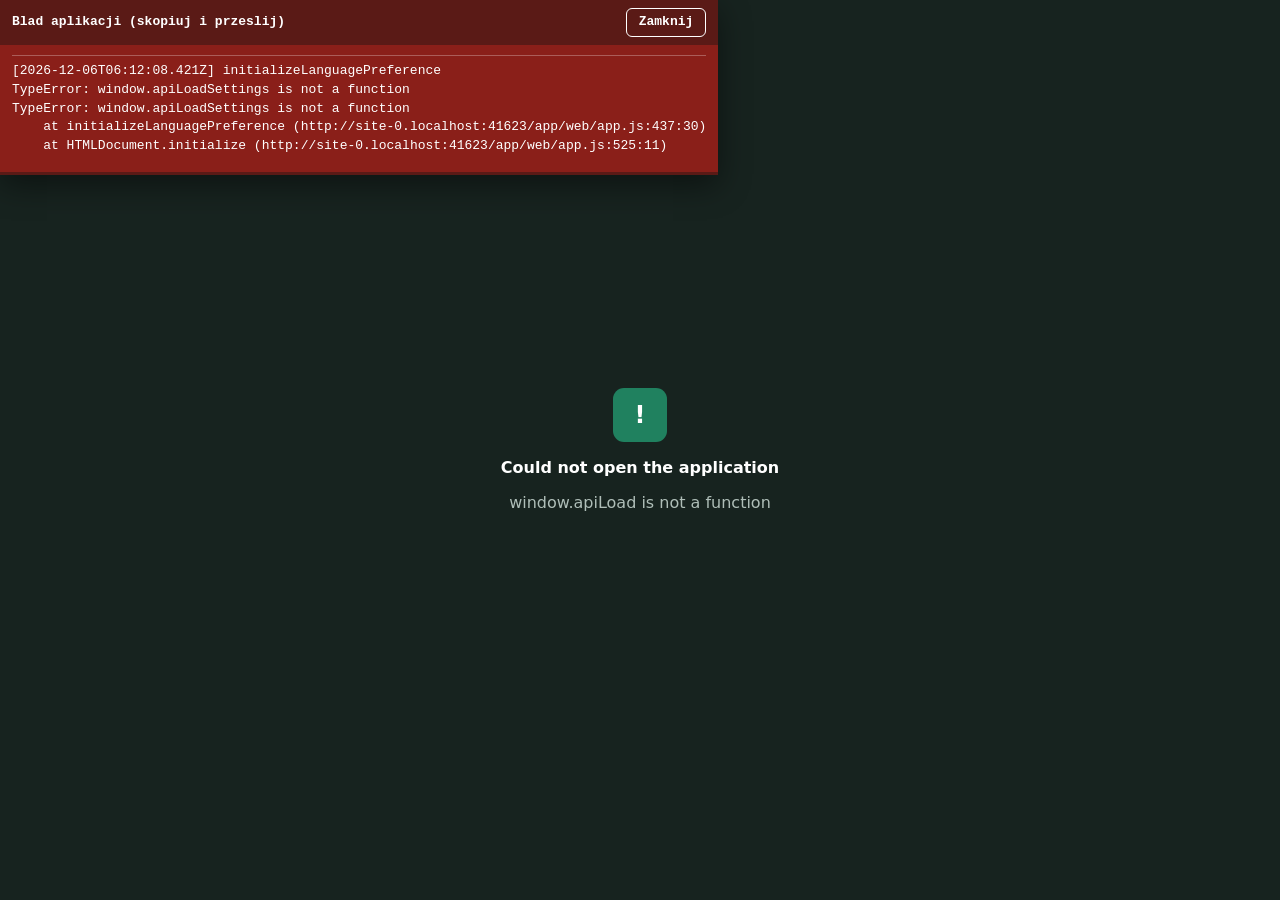
==== app/web/index.html @ 3a6b06f4 "Fix automatic updater restart" ====
<!doctype html>
<html lang="pl">
<head>
  <meta charset="utf-8">
  <meta name="viewport" content="width=device-width, initial-scale=1">
  <meta name="color-scheme" content="light">
  <link rel="icon" type="image/png" href="/assets/zapper_icon.png">
  <title>Zapper — plan i dziennik</title>
  <style>html,body{margin:0;background:#f5f6f2;color:#16211d}.loading-screen{background:#17231f;color:#fff}</style>
  <link rel="stylesheet" href="app.css">
</head>
<body>
  <div class="loading-screen" id="loading-screen">
    <img class="loading-mark" src="/assets/zapper_icon.png" alt="">
    <p>Otwieranie dziennika…</p>
  </div>

  <div class="app-shell" aria-hidden="true" id="app-shell">
    <aside class="sidebar">
      <div class="brand">
        <img class="brand-mark" src="/assets/zapper_icon.png" alt="" aria-hidden="true">
        <div>
          <strong>Zapper</strong>
          <span>Plan i dziennik</span>
        </div>
      </div>

      <nav class="primary-nav" aria-label="Główna nawigacja">
        <button class="nav-item is-active" data-view="today">
          <svg viewBox="0 0 24 24" aria-hidden="true"><path d="M5 3v3m14-3v3M4 9h16M5 5h14a1 1 0 0 1 1 1v14H4V6a1 1 0 0 1 1-1Zm3 8h3v3H8v-3Z"/></svg>
          <span>Dzisiaj</span>
        </button>
        <button class="nav-item" data-view="device">
          <svg viewBox="0 0 24 24" aria-hidden="true"><path d="M8 3v5m8-5v5M6 8h12v4a6 6 0 0 1-12 0V8Zm6 10v3m-3 0h6"/></svg>
          <span>Urządzenie</span>
          <i class="device-nav-dot" id="device-nav-dot" aria-label="Stan urządzenia"></i>
        </button>
        <button class="nav-item" data-view="schedule">
          <svg viewBox="0 0 24 24" aria-hidden="true"><path d="M5 4h14v16H5V4Zm4-2v4m6-4v4M5 9h14M8 13h3m2 0h3m-8 4h3m2 0h3"/></svg>
          <span>Harmonogram</span>
        </button>
        <button class="nav-item" data-view="profiles">
          <svg viewBox="0 0 24 24" aria-hidden="true"><path d="M16 20v-2a4 4 0 0 0-4-4H7a4 4 0 0 0-4 4v2m6.5-10a4 4 0 1 0 0-8 4 4 0 0 0 0 8Zm7.5 1v6m-3-3h6"/></svg>
          <span>Profile</span>
          <i class="dirty-dot" id="profiles-dirty" aria-label="Niezapisane zmiany"></i>
        </button>
        <button class="nav-item" data-view="history">
          <svg viewBox="0 0 24 24" aria-hidden="true"><path d="M4 12a8 8 0 1 0 3-6.2L4 8m0-5v5h5m3-2v6l4 2"/></svg>
          <span>Historia</span>
        </button>
        <button class="nav-item" data-view="archive">
          <svg viewBox="0 0 24 24" aria-hidden="true"><path d="M4 7h16v13H4V7Zm-1-3h18v3H3V4Zm6 7h6"/></svg>
          <span>Archiwum</span>
        </button>
        <button class="nav-item" data-view="frequencies">
          <svg viewBox="0 0 24 24" aria-hidden="true"><path d="M3 12h3l2-7 4 14 3-10 2 6h4"/></svg>
          <span>Baza częstotliwości</span>
        </button>
        <button class="nav-item" data-view="guide">
          <svg viewBox="0 0 24 24" aria-hidden="true"><path d="M4 4h6a3 3 0 0 1 3 3v14a3 3 0 0 0-3-3H4V4Zm16 0h-4a3 3 0 0 0-3 3v14a3 3 0 0 1 3-3h4V4Z"/></svg>
          <span>Instrukcja</span>
        </button>
      </nav>

      <div class="sidebar-footer">
        <div class="local-data-status">
          <span class="status-light"></span>
          <div>
            <strong>Dane lokalne</strong>
            <span>Obok aplikacji</span>
          </div>
        </div>
        <label class="sidebar-language" for="language-select">
          <span>Język</span>
          <select id="language-select" aria-label="Język aplikacji"></select>
        </label>
        <span id="app-version" role="button" tabindex="0">v10.3.2</span>
      </div>
    </aside>

    <div class="main-shell">
      <header class="topbar">
        <div>
          <span class="topbar-label">Widok</span>
          <strong id="view-title">Dzisiaj</strong>
        </div>
        <div class="topbar-context">
          <span id="today-label"></span>
          <span class="mode-badge" id="device-header-status">Płytka niepołączona</span>
        </div>
      </header>

      <div class="error-banner" id="error-banner" role="alert"></div>

      <main class="content">
        <section class="view is-active" data-page="today" aria-labelledby="today-heading">
          <div class="page-heading today-heading-row">
            <div>
              <span class="eyebrow">PLAN NA DZIŚ</span>
              <h1 id="today-heading">Dzienny plan</h1>
              <p id="today-summary">Ładowanie planu…</p>
            </div>
            <div class="day-number" aria-label="Numer dnia terapii">
              <span>Dzień</span>
              <strong id="day-number">—</strong>
            </div>
          </div>

          <div class="progress-line" aria-hidden="true"><span id="daily-progress"></span></div>
          <div class="overdue-actions" id="overdue-actions"></div>
          <div class="session-list" id="today-list"></div>

          <div class="today-settings">
            <div>
              <span class="section-label">Początek planu</span>
              <p>Ta data wyznacza dzień fazy dla wszystkich profili.</p>
            </div>
            <div class="inline-controls">
              <input type="date" id="start-date" aria-label="Data rozpoczęcia planu">
              <button class="button secondary" id="save-start-date">Zapisz datę</button>
              <button class="button text-danger" id="reset-progress">Resetuj postęp</button>
            </div>
          </div>
        </section>

        <section class="view" data-page="device" aria-labelledby="device-heading">
          <div class="page-heading with-actions">
            <div>
              <span class="eyebrow">STEROWANIE USB</span>
              <h1 id="device-heading">Urządzenie</h1>
              <p>Połącz Arduino Nano, przygotuj sesję i potwierdź jej start fizycznym przyciskiem na płytce.</p>
            </div>
            <div class="device-state-badge" id="device-state-badge"><span></span><strong>Niepołączone</strong></div>
          </div>

          <section class="device-connection-section">
            <div>
              <span class="section-label">Połączenie</span>
              <p id="device-connection-message">Wybierz port COM płytki.</p>
            </div>
            <div class="connection-controls">
              <select id="device-port" aria-label="Port urządzenia"><option value="">Wybierz port COM</option></select>
              <button class="button secondary" id="refresh-device-ports">Odśwież</button>
              <button class="button primary" id="connect-device">Połącz</button>
              <button class="button secondary" id="disconnect-device" disabled>Rozłącz</button>
            </div>
          </section>

          <div class="device-metrics">
            <div><span>Stan</span><strong id="device-state">—</strong></div>
            <div><span>Firmware</span><strong id="device-firmware">—</strong></div>
            <div><span>Częstotliwość</span><strong id="device-frequency">—</strong></div>
            <div><span>Pozostało</span><strong id="device-remaining">—</strong></div>
            <div><span>Krok</span><strong id="device-step">—</strong></div>
          </div>

          <section class="device-section">
            <div class="device-section-heading">
              <div><span class="section-label">PLAN NA DZIŚ</span><h2>Sesje gotowe do wysłania</h2></div>
              <p>Kroki urządzenia ustawisz w edytorze profili.</p>
            </div>
            <div id="device-session-list" class="device-session-list"></div>
          </section>

          <section class="device-section manual-device-section">
            <div class="device-section-heading">
              <div><span class="section-label">TRYB RĘCZNY</span><h2>Pojedyncza sesja</h2></div>
              <p>Wartość zostanie przeliczona i wysłana jako całkowita liczba miliherców.</p>
            </div>
            <div class="manual-device-controls">
              <label><span>Częstotliwość</span><input id="manual-frequency" type="number" min="0.1" step="0.01" value="30"></label>
              <label><span>Jednostka</span><select id="manual-frequency-unit"><option value="1">Hz</option><option value="1000" selected>kHz</option><option value="1000000">MHz</option></select></label>
              <label><span>Czas w minutach</span><input id="manual-duration" type="number" min="1" max="1440" value="7"></label>
              <button class="button primary" id="start-manual-device">Uruchom</button>
            </div>
          </section>

          <section class="device-section firmware-update-section">
            <div class="device-section-heading">
              <div><span class="section-label">FIRMWARE</span><h2>Aktualizacja Arduino</h2></div>
              <p>Aplikacja dobiera wariant firmware do wybranego języka. Wgrywanie rozpoczyna się dopiero po kliknięciu przycisku.</p>
            </div>
            <div class="firmware-update-grid">
              <div class="firmware-update-status">
                <div><span>Wykryte firmware</span><strong id="firmware-installed-version">—</strong></div>
                <div><span>Najnowsze firmware</span><strong id="firmware-latest-version">5.1.0</strong></div>
                <div><span>Język firmware</span><strong id="firmware-target-language">—</strong></div>
                <div><span>Język LCD</span><strong id="firmware-lcd-language">—</strong></div>
              </div>
              <div class="firmware-update-controls">
                <label><span>Bootloader Arduino Nano</span>
                  <select id="firmware-bootloader">
                    <option value="new">Nowy bootloader (ATmega328P)</option>
                    <option value="old">Stary bootloader (klony Nano)</option>
                  </select>
                </label>
                <div class="firmware-flash-row">
                  <button class="button primary" id="flash-firmware">Wgraj firmware</button>
                  <span class="firmware-tool-state" id="firmware-tool-state">Sprawdzanie narzędzia…</span>
                </div>
                <p class="firmware-flash-note" id="firmware-flash-note">Wybierz port COM. Program nie wgrywa firmware automatycznie przy starcie.</p>
                <pre class="firmware-flash-output" id="firmware-flash-output" hidden></pre>
              </div>
            </div>
          </section>

          <div class="device-last-line"><span>Ostatni komunikat</span><code id="device-last-message">Brak komunikacji</code></div>
        </section>

        <section class="view therapy-view" data-page="therapy" aria-labelledby="therapy-heading">
          <div class="therapy-card">
            <span class="eyebrow" id="therapy-eyebrow">TERAPIA</span>
            <h1 id="therapy-heading">Trwająca sesja</h1>
            <p class="therapy-freq" id="therapy-frequency">—</p>
            <div class="therapy-time" id="therapy-time">00:00</div>
            <p class="therapy-status" id="therapy-status">Wyślij sesję z widoku Urządzenie</p>
            <p class="therapy-step" id="therapy-step"></p>
            <div class="therapy-actions">
              <div id="therapy-actions-busy">
                <button class="button primary" id="pause-device">Pauza</button>
                <button class="button text-danger" id="stop-device">Zatrzymaj</button>
              </div>
              <div id="therapy-actions-paused" hidden>
                <button class="button primary" data-device-session="" data-profile-name="" data-paused="true" data-has-steps="true" data-available="true">Wznów</button>
                <button class="button secondary" data-cancel-pause="">Zacznij od początku</button>
              </div>
            </div>
          </div>
        </section>

        <section class="view" data-page="schedule" aria-labelledby="schedule-heading">
          <div class="page-heading with-actions">
            <div>
              <span class="eyebrow">WIDOK W PRZÓD</span>
              <h1 id="schedule-heading">Harmonogram</h1>
              <p>Plan wszystkich profili, wyliczony od aktualnej daty startu.</p>
            </div>
            <div class="segmented" id="schedule-range" aria-label="Zakres harmonogramu">
              <button data-days="7" class="is-active">7 dni</button>
              <button data-days="14">14 dni</button>
              <button data-days="30">30 dni</button>
            </div>
          </div>
          <div id="schedule-content" class="schedule-content"></div>
        </section>

        <section class="view profiles-view" data-page="profiles" aria-labelledby="profiles-heading">
          <div class="page-heading compact-heading with-actions">
            <div>
              <span class="eyebrow">EDYTOR PLANU</span>
              <h1 id="profiles-heading">Profile i fazy</h1>
            </div>
            <div class="editor-save-area">
              <span id="save-state">Wszystkie zmiany zapisane</span>
              <button class="button secondary" id="open-ai-tools">Kontekst i import AI</button>
              <button class="button primary" id="save-profiles">Zapisz wszystko</button>
            </div>
          </div>

          <div class="profile-workspace">
            <aside class="editor-column profile-column">
              <div class="column-heading">
                <span>Profile</span>
                <button class="icon-button" id="add-profile" aria-label="Dodaj osobę lub program">+</button>
              </div>
              <p class="column-hint">Stałe ID łączy aktywne programy, progres i archiwum.</p>
              <div id="profile-list" class="editor-list"></div>
            </aside>

            <section class="editor-column phase-column">
              <div class="column-heading">
                <span>Fazy</span>
                <button class="icon-button" id="add-phase" aria-label="Dodaj fazę">+</button>
              </div>
              <div id="phase-list" class="editor-list"></div>
            </section>

            <section class="inspector" id="phase-inspector"></section>
          </div>
        </section>

        <section class="view" data-page="history" aria-labelledby="history-heading">
          <div class="page-heading with-actions">
            <div>
              <span class="eyebrow">WYKONANE SESJE</span>
              <h1 id="history-heading">Historia</h1>
              <p id="history-count">Brak zapisanych sesji.</p>
            </div>
            <label class="search-field">
              <svg viewBox="0 0 24 24" aria-hidden="true"><circle cx="11" cy="11" r="7"/><path d="m16 16 5 5"/></svg>
              <input id="history-search" type="search" placeholder="Szukaj w historii">
            </label>
          </div>
          <div class="table-wrap">
            <table>
              <thead><tr><th>Data</th><th>Osoba</th><th>Program</th><th>Czas</th><th>Faza</th><th>Notatka</th><th>Rodzaj</th></tr></thead>
              <tbody id="history-body"></tbody>
            </table>
          </div>
        </section>

        <section class="view" data-page="archive" aria-labelledby="archive-heading">
          <div class="page-heading">
            <span class="eyebrow">ZAKOŃCZONE PROGRAMY</span>
            <h1 id="archive-heading">Archiwum</h1>
            <p id="archive-count">Nie zakończono jeszcze żadnego programu.</p>
          </div>
          <div class="archive-list" id="archive-list"></div>
        </section>

        <section class="view" data-page="frequencies" aria-labelledby="frequencies-heading">
          <div class="page-heading with-actions">
            <div>
              <span class="eyebrow">KATALOG</span>
              <h1 id="frequencies-heading">Baza częstotliwości</h1>
              <p id="frequency-count">Ładowanie bazy…</p>
            </div>
            <label class="search-field wide-search">
              <svg viewBox="0 0 24 24" aria-hidden="true"><circle cx="11" cy="11" r="7"/><path d="m16 16 5 5"/></svg>
              <input id="frequency-search" type="search" placeholder="Nazwa, częstotliwość lub opis">
            </label>
          </div>
          <div class="frequency-list" id="frequency-list"></div>
        </section>

        <section class="view guide-view" data-page="guide" aria-labelledby="guide-heading">
          <div class="page-heading compact-heading">
            <span class="eyebrow">DOKUMENTACJA URZĄDZENIA</span>
            <h1 id="guide-heading">Instrukcja</h1>
          </div>
          <iframe id="guide-frame" src="/guide?lang=pl" title="Instrukcja urządzenia Zapper"></iframe>
        </section>
      </main>
    </div>
  </div>

  <div class="toast" id="toast" role="status" aria-live="polite"></div>

  <dialog class="ai-dialog" id="ai-dialog">
    <div class="dialog-heading">
      <div><span class="eyebrow">PRZEPŁYW Z AI</span><h2>Kontekst i import profilu</h2></div>
      <button class="dialog-close" id="close-ai-tools" aria-label="Zamknij">×</button>
    </div>
    <div class="ai-step-tabs" role="tablist" aria-label="Kroki przepływu z AI">
      <button class="ai-step-tab is-active" type="button" role="tab" id="ai-step-tab-context" data-step="context" aria-selected="true" aria-controls="ai-step-context">1. Kontekst dla AI</button>
      <button class="ai-step-tab" type="button" role="tab" id="ai-step-tab-import" data-step="import" aria-selected="false" aria-controls="ai-step-import" tabindex="-1">2. Wynik od AI</button>
    </div>
    <div class="ai-step" id="ai-step-context" role="tabpanel" aria-labelledby="ai-step-tab-context">
      <section class="ai-dialog-section ai-persons-section">
        <div class="ai-section-heading">
          <div><strong>Osoby</strong><span>Zaznacz jedną, wiele lub wszystkie — każda ma własny rodzaj zadania.</span></div>
          <button class="button secondary" id="toggle-all-ai-persons" type="button">Zaznacz wszystkie</button>
        </div>
        <div id="ai-person-pick" class="ai-person-pick"></div>
      </section>
      <section class="ai-dialog-section">
        <div class="ai-section-heading">
          <div><strong>Tekst do wklejenia AI</strong><span>Markdown budowany na bieżąco. Możesz go skopiować albo zapisać jako plik .md.</span></div>
          <div class="ai-context-actions">
            <button class="button primary" id="generate-ai-context" type="button">Generuj tekst</button>
            <button class="button secondary" id="copy-ai-context" type="button">Kopiuj</button>
            <button class="button secondary" id="download-ai-context" type="button">Zapisz .md</button>
          </div>
        </div>
        <textarea id="ai-context-output" readonly placeholder="Zaznacz osoby i wygeneruj tekst."></textarea>
        <p class="ai-step-hint" id="ai-copy-hint" hidden>Tekst jest w schowku. Wklej go do modelu, a odpowiedź wróć tutaj w kroku <strong>2. Wynik od AI</strong>.</p>
      </section>
    </div>
    <div class="ai-step" id="ai-step-import" role="tabpanel" aria-labelledby="ai-step-tab-import" hidden>
      <section class="ai-dialog-section">
        <div class="ai-section-heading"><div><strong>JSON otrzymany od AI</strong><span>Najpierw sprawdzimy format i pokażemy podgląd.</span></div><button class="button secondary" id="preview-ai-import" type="button">Sprawdź JSON</button></div>
        <textarea id="ai-import-input" spellcheck="false" placeholder="Wklej tutaj odpowiedź AI: pojedynczy obiekt JSON albo tablicę obiektów — po jednym na osobę."></textarea>
        <div class="ai-import-preview" id="ai-import-preview">Brak sprawdzonego profilu.</div>
        <div class="dialog-actions"><button class="button primary" id="apply-ai-import" disabled>Zatwierdź i rozpocznij program</button></div>
      </section>
    </div>
  </dialog>

  <dialog class="ai-dialog person-dialog" id="person-dialog">
    <div class="dialog-heading">
      <div><span class="eyebrow">OSOBY</span><h2>Dodaj osoby</h2></div>
      <button class="dialog-close" id="close-person-dialog" aria-label="Zamknij">×</button>
    </div>
    <div class="ai-dialog-section">
      <div class="ai-section-heading">
        <div><strong id="person-add-heading">Nowa osoba</strong><span>Każda osoba dostanie stałe ID i będzie mogła prowadzić własny program.</span></div>
      </div>
      <div id="person-single-mode">
        <label class="person-name-field"><span>Nazwa osoby</span><input id="new-person-single-name" placeholder="np. Tomek" autocomplete="off"></label>
        <label class="person-name-field"><span>ID (opcjonalne)</span><input id="new-person-single-id" placeholder="np. tomek" autocomplete="off" spellcheck="false"><small>Zostaw puste dla automatycznego ID. Dozwolone: a-z, 0-9, _ i -, maksymalnie 40 znaków.</small></label>
      </div>
      <div id="person-multi-mode" hidden>
        <label class="person-name-field"><span>Nazwy osób</span><textarea id="new-person-name" rows="5" placeholder="np. Maks, Ania&#10;Ola = ola_2026&#10;Jedno imię w linii lub po przecinku"></textarea><small>Jedno imię w linii lub po przecinku. Własne ID: Imię = id. Dozwolone: a-z, 0-9, _ i -. Bez = ID zostanie wygenerowane automatycznie.</small></label>
      </div>
      <button type="button" class="person-mode-toggle" id="toggle-person-mode">Dodaj wiele naraz</button>
      <p class="person-dialog-error" id="person-add-error" hidden></p>
      <div class="dialog-actions">
        <button class="button secondary" id="cancel-person-dialog">Anuluj</button>
        <button class="button primary" id="confirm-add-person">Dodaj osobę</button>
      </div>
    </div>
  </dialog>
  <dialog class="ai-dialog person-dialog" id="person-edit-dialog">
    <div class="dialog-heading">
      <div><span class="eyebrow">OSOBY</span><h2>Zmień nazwę osoby</h2></div>
      <button class="dialog-close" id="close-person-edit-dialog" aria-label="Zamknij">×</button>
    </div>
    <div class="ai-dialog-section">
      <div class="ai-section-heading">
        <div><strong>Nazwa osoby</strong><span id="person-edit-id">Stałe ID pozostaje bez zmian.</span></div>
      </div>
      <label class="person-name-field"><span>Nazwa</span><input id="person-edit-name" placeholder="Nazwa osoby"></label>
      <div class="dialog-actions">
        <button class="button text-danger" id="delete-person">Usuń osobę</button>
        <button class="button secondary" id="cancel-person-edit-dialog">Anuluj</button>
        <button class="button primary" id="confirm-person-edit">Zapisz</button>
      </div>
      <p class="person-delete-hint" id="person-delete-hint">Usunięcie trwale usuwa osobę, jej zakończone programy i całą historię z archiwum. Tej operacji nie można cofnąć.</p>
    </div>
  </dialog>

  <dialog class="ai-dialog person-dialog" id="update-dialog">
    <div class="dialog-heading">
      <div><h2 id="update-dialog-title"></h2></div>
      <button class="dialog-close" id="close-update-dialog" aria-label="Zamknij">×</button>
    </div>
    <div class="ai-dialog-section">
      <p id="update-dialog-message"></p>
      <p class="person-delete-hint" id="update-dialog-status" hidden></p>
      <div class="dialog-actions">
        <button class="button secondary" id="later-update"></button>
        <button class="button primary" id="install-update"></button>
      </div>
    </div>
  </dialog>
  <script src="i18n.js"></script>
  <script src="app.js"></script>
</body>
</html>
---- app/web/app.css ----
:root {
  --ink: #16211d;
  --ink-soft: #52605a;
  --surface: #f5f6f2;
  --paper: #ffffff;
  --line: #dde2dd;
  --line-strong: #c8d0ca;
  --accent: #20815f;
  --accent-dark: #156348;
  --accent-soft: #e3f2eb;
  --sidebar: #17231f;
  --sidebar-soft: #26342f;
  --danger: #a33d3d;
  --warning: #9a6a1d;
  --shadow: 0 18px 45px rgba(22, 33, 29, .08);
  font-family: "Segoe UI Variable", "Segoe UI", system-ui, sans-serif;
  color: var(--ink);
  background: var(--surface);
}

* { box-sizing: border-box; }

html, body { height: 100%; margin: 0; overflow: hidden; }

button, input, textarea, select { font: inherit; }
button { color: inherit; }

.loading-screen {
  position: fixed;
  inset: 0;
  z-index: 50;
  display: grid;
  place-content: center;
  justify-items: center;
  gap: 16px;
  background: var(--sidebar);
  color: #fff;
  transition: none;
}

.loading-screen.is-hidden { display: none; }
.loading-screen p { margin: 0; color: #afbeb8; }

.loading-mark, .brand-mark {
  display: grid;
  place-items: center;
  border-radius: 11px;
  background: var(--accent);
  color: white;
  font-weight: 800;
}

.loading-mark { width: 54px; height: 54px; font-size: 24px; }

.app-shell { display: grid; grid-template-columns: clamp(252px, 17vw, 320px) minmax(0, 1fr); height: 100%; }
.app-shell[aria-hidden="true"] { visibility: hidden; }

.sidebar {
  display: flex;
  min-height: 0;
  flex-direction: column;
  padding: 24px 16px 18px;
  background: var(--sidebar);
  color: white;
}

.brand { display: flex; align-items: center; gap: 12px; padding: 0 10px 25px; }
.brand-mark { width: 38px; height: 38px; font-size: 18px; }
.brand strong { display: block; font-size: 19px; letter-spacing: -.02em; }
.brand span { display: block; margin-top: 2px; color: #92a39c; font-size: clamp(13px, .92vw, 15px); }

.primary-nav { display: grid; gap: 4px; }
.nav-item {
  position: relative;
  display: flex;
  width: 100%;
  align-items: center;
  gap: 12px;
  padding: 11px 12px;
  border: 0;
  border-radius: 8px;
  background: transparent;
  color: #aebbb6;
  cursor: pointer;
  text-align: left;
  transition: color .16s ease, background .16s ease, transform .16s ease;
}

.nav-item:hover { color: #fff; background: rgba(255,255,255,.055); transform: translateX(2px); }
.nav-item.is-active { color: #fff; background: var(--sidebar-soft); }
.nav-item.is-active::before {
  content: "";
  position: absolute;
  left: -16px;
  width: 3px;
  height: 22px;
  border-radius: 0 3px 3px 0;
  background: #58c797;
}

.nav-item svg, .search-field svg { width: 19px; height: 19px; fill: none; stroke: currentColor; stroke-width: 1.7; stroke-linecap: round; stroke-linejoin: round; }
.nav-item span { flex: 1; font-size: clamp(15px, 1.06vw, 17px); font-weight: 560; }
.dirty-dot { display: none; width: 7px; height: 7px; border-radius: 50%; background: #e6aa4f; }
.dirty-dot.is-visible { display: block; }
.device-nav-dot { width: 7px; height: 7px; border-radius: 50%; background: #697a72; transition: .2s ease; }
.device-nav-dot.is-ready { background: #56c793; box-shadow: 0 0 0 4px rgba(86,199,147,.1); }
.device-nav-dot.is-running { background: #e6aa4f; animation: breathe 1.2s ease-in-out infinite; }

.sidebar-footer { margin-top: auto; padding: 18px 10px 0; border-top: 1px solid rgba(255,255,255,.08); color: #7f9189; font-size: clamp(12px, .85vw, 14px); }
.sidebar-footer > span { display: block; margin-top: 12px; }
#app-version { width: max-content; cursor: pointer; border-radius: 6px; padding: 2px 4px; margin-left: -4px; }
#app-version:hover, #app-version:focus-visible { color: #c5d4ce; background: rgba(255,255,255,.06); outline: none; }
.sidebar-language { display:grid; gap:5px; margin-top:14px; color:#9aaba4; font-size:12px; font-weight:700; }
.sidebar-language select { width:100%; min-height:34px; padding:6px 8px; border-color:rgba(255,255,255,.12); background:#22312b; color:#d5dfdb; }
.local-data-status { display: flex; align-items: center; gap: 9px; }
.local-data-status strong, .local-data-status span { display: block; }
.local-data-status strong { color: #bfcbc6; font-size: clamp(13px, .92vw, 15px); }
.status-light { width: 8px; height: 8px; border-radius: 50%; background: #52bd8b; box-shadow: 0 0 0 4px rgba(82,189,139,.1); }

.main-shell { display: grid; min-width: 0; min-height: 0; grid-template-rows: 68px auto 1fr; }
.topbar { display: flex; align-items: center; justify-content: space-between; padding: 0 34px; border-bottom: 1px solid var(--line); background: rgba(255,255,255,.84); }
.topbar-label { display: block; color: #849089; font-size: clamp(11px, .78vw, 13px); font-weight: 700; letter-spacing: .12em; text-transform: uppercase; }
.topbar strong { font-size: clamp(15px, 1.06vw, 17px); }
.topbar-context { display: flex; align-items: center; gap: 16px; color: var(--ink-soft); font-size: clamp(14px, 1vw, 16px); }
.mode-badge { padding: 6px 10px; border-radius: 999px; background: var(--accent-soft); color: var(--accent-dark); font-weight: 650; }
.mode-badge.is-offline { background: #ecefeb; color: #6f7b75; }
.mode-badge.is-running { background: #fbefd9; color: #8b611b; }

.error-banner { display: none; padding: 10px 34px; background: #fae9e7; color: #8a322d; font-size: clamp(14px, 1vw, 16px); }
.error-banner.is-visible { display: block; }
.content { min-height: 0; overflow: auto; padding: clamp(28px, 2.6vh, 46px) clamp(30px, 3vw, 64px) clamp(36px, 4vh, 60px); }
/* Sztywne 1460px zostawialo na szerokich ekranach ogromne puste marginesy. */
.view { display: none; width: min(1880px, 100%); margin: 0 auto; }
.view.is-active { display: block; animation: page-in .26s ease both; }

.page-heading { margin-bottom: 28px; }
.page-heading h1 { margin: 5px 0 7px; font-size: clamp(28px, 3vw, 42px); line-height: 1.08; letter-spacing: -.045em; }
.page-heading p { max-width: min(80ch, 1100px); margin: 0; color: var(--ink-soft); font-size: clamp(15px, 1.06vw, 17px); line-height: 1.55; }
.compact-heading { margin-bottom: 22px; }
.compact-heading h1 { font-size: 30px; }
.eyebrow, .section-label { color: var(--accent); font-size: clamp(12px, .85vw, 14px); font-weight: 800; letter-spacing: .13em; text-transform: uppercase; }
.with-actions, .today-heading-row { display: flex; align-items: flex-end; justify-content: space-between; gap: 28px; }

.day-number { min-width: 105px; text-align: right; }
.day-number span { display: block; color: var(--ink-soft); font-size: clamp(13px, .92vw, 15px); font-weight: 650; text-transform: uppercase; }
.day-number strong { display: block; margin-top: -5px; color: var(--accent); font-size: 48px; letter-spacing: -.06em; }
.progress-line { height: 3px; margin-bottom: 8px; overflow: hidden; border-radius: 4px; background: var(--line); }
.progress-line span { display: block; width: 0; height: 100%; background: var(--accent); transition: width .4s ease; }

.session-list { border-top: 1px solid var(--line-strong); }
.session-row {
  display: grid;
  grid-template-columns: 52px minmax(130px, .75fr) minmax(230px, 1.5fr) minmax(120px, .7fr) auto;
  align-items: center;
  gap: 18px;
  min-height: 112px;
  padding: 19px 4px;
  border-bottom: 1px solid var(--line);
  transition: background .2s ease, padding .2s ease;
}

.session-row:hover { padding-left: 10px; padding-right: 10px; background: rgba(255,255,255,.72); }
.session-row.is-done { background: var(--accent-soft); }
.session-row.is-overdue { background: #fff9ee; }
.session-row.is-overdue .session-avatar { background: #f3dcae; color: #815b1e; }
.session-row.is-waiting { opacity: .78; }
.session-avatar { display: grid; width: 42px; height: 42px; place-items: center; border-radius: 50%; background: #e7ebe8; color: #52615b; font-weight: 750; }
.session-row.is-done .session-avatar { background: var(--accent); color: white; }
.session-person strong, .session-program strong { display: block; }
.session-person span, .session-program span, .session-meta span { display: block; margin-top: 4px; color: var(--ink-soft); font-size: clamp(13px, .92vw, 15px); }
.session-program .schedule-countdown, .device-step-summary .schedule-countdown { color: #8b611b; font-variant-numeric: tabular-nums; font-weight: 750; }
.session-program strong { font-size: 17px; letter-spacing: -.015em; }
.session-meta strong { font-size: clamp(15px, 1.06vw, 17px); }
.status-tag { display: inline-flex; width: fit-content; align-items: center; gap: 6px; padding: 5px 8px; border-radius: 5px; background: #ebeeeb; color: #657069; font-size: clamp(12px, .85vw, 14px); font-weight: 750; text-transform: uppercase; }
.status-tag.session { background: var(--accent-soft); color: var(--accent-dark); }
.status-tag.overdue { background: #fae9c8; color: #815b1e; }
.status-tag.waiting { background: #ecefeb; color: #657069; }
.status-tag.complete { background: #e7eee9; color: #486554; }
.done-button { min-width: 116px; padding: 9px 13px; border: 1px solid var(--line-strong); border-radius: 7px; background: var(--paper); cursor: pointer; font-size: clamp(14px, 1vw, 16px); font-weight: 650; transition: .16s ease; }
.done-button:hover { border-color: var(--accent); color: var(--accent); transform: translateY(-1px); }
.done-button.is-done { border-color: var(--accent); background: var(--accent); color: white; }
.done-button:disabled { cursor: default; opacity: .48; transform: none; }
.session-row-actions, .device-session-actions { display: flex; align-items: center; justify-content: flex-end; gap: 8px; flex-wrap: wrap; }
.session-row-actions { max-width: 230px; }
.button.compact { min-height: 30px; padding: 5px 9px; font-size: 13px; }

.empty-state { padding: 56px 16px; border-bottom: 1px solid var(--line); color: var(--ink-soft); text-align: center; }
.empty-state strong { display: block; margin-bottom: 6px; color: var(--ink); font-size: 17px; }

.today-settings { display: flex; align-items: center; justify-content: space-between; gap: 24px; margin-top: 42px; padding-top: 24px; border-top: 1px solid var(--line); }
.today-settings p { margin: 4px 0 0; color: var(--ink-soft); font-size: clamp(13px, .92vw, 15px); }
.inline-controls { display: flex; align-items: center; gap: 8px; }

.device-state-badge { display: flex; align-items: center; gap: 9px; padding: 8px 12px; border-radius: 8px; background: #ecefeb; color: #68766f; font-size: clamp(13px, .92vw, 15px); }
.device-state-badge span { width: 8px; height: 8px; border-radius: 50%; background: #87938d; }
.device-state-badge.is-ready { background: var(--accent-soft); color: var(--accent-dark); }
.device-state-badge.is-ready span { background: var(--accent); box-shadow: 0 0 0 4px rgba(32,129,95,.1); }
.device-state-badge.is-running { background: #fbefd9; color: #8b611b; }
.device-state-badge.is-running span { background: #d89a36; animation: breathe 1.2s ease-in-out infinite; }
.device-connection-section { display: flex; align-items: center; justify-content: space-between; gap: 22px; padding: 19px 0; border-top: 1px solid var(--line-strong); border-bottom: 1px solid var(--line); }
.device-connection-section p { margin: 4px 0 0; color: var(--ink-soft); font-size: clamp(13px, .92vw, 15px); }
.connection-controls { display: flex; align-items: center; gap: 8px; }
.connection-controls select { min-width: 170px; min-height: 38px; padding: 7px 10px; }
.device-metrics { display: grid; grid-template-columns: repeat(5, 1fr); gap: 0; padding: 22px 0; border-bottom: 1px solid var(--line); }
.device-metrics > div { padding: 0 18px; border-left: 1px solid var(--line); }
.device-metrics > div:first-child { padding-left: 0; border-left: 0; }
.device-metrics span { display: block; color: #7a8680; font-size: clamp(11px, .78vw, 13px); font-weight: 750; letter-spacing: .08em; text-transform: uppercase; }
.device-metrics strong { display: block; margin-top: 5px; font-size: 16px; }
.device-section { padding: 30px 0; border-bottom: 1px solid var(--line); }

.therapy-view { padding: 0; }
.view.therapy-view.is-active { display: grid; place-items: center; min-height: 100%; }
.therapy-card { width: min(560px, 100%); padding: clamp(30px, 5vh, 54px); border: 1px solid var(--line-strong); border-radius: 18px; text-align: center; background: var(--paper); box-shadow: 0 18px 50px rgba(0,0,0,.07); }
.therapy-card h1 { margin: 8px 0 0; font-size: clamp(26px, 2.6vw, 34px); letter-spacing: -.03em; }
.therapy-freq { margin: 12px 0 0; font-size: clamp(19px, 1.7vw, 23px); font-weight: 700; color: var(--accent-dark); }
.therapy-time { margin: 22px 0 6px; font-size: clamp(64px, 9vw, 104px); font-weight: 800; line-height: 1; letter-spacing: -.04em; font-variant-numeric: tabular-nums; }
.therapy-status { margin: 0; color: var(--ink-soft); font-size: clamp(14px, 1vw, 16px); }
.therapy-step { margin: 8px 0 0; color: #718079; font-size: clamp(12px, .85vw, 14px); }
.therapy-actions { display: flex; justify-content: center; gap: 12px; margin-top: 30px; }
.therapy-actions > div { display: flex; gap: 12px; }
.therapy-actions > div[hidden] { display: none; }
.therapy-actions .button { min-height: 48px; padding: 11px 30px; font-size: 16px; }
.device-section-heading { display: flex; align-items: end; justify-content: space-between; gap: 24px; margin-bottom: 14px; }
.device-section-heading h2 { margin: 4px 0 0; font-size: 21px; letter-spacing: -.025em; }
.device-section-heading p { margin: 0; color: var(--ink-soft); font-size: clamp(13px, .92vw, 15px); }
.device-session-list { border-top: 1px solid var(--line); }
.device-session-row { display: grid; grid-template-columns: minmax(150px,.8fr) minmax(240px,1.5fr) 110px auto; align-items: center; gap: 18px; padding: 15px 4px; border-bottom: 1px solid var(--line); }
.device-session-row strong { display: block; }
.device-session-row span { display: block; margin-top: 3px; color: var(--ink-soft); font-size: clamp(12px, .85vw, 14px); }
.device-step-summary { color: var(--accent-dark); font-weight: 700; }
.manual-device-controls { display: grid; grid-template-columns: minmax(160px, 1fr) 120px minmax(150px,.8fr) auto; align-items: end; gap: 10px; }
.manual-device-controls label { display: grid; gap: 5px; color: var(--ink-soft); font-size: clamp(12px, .85vw, 14px); font-weight: 700; }
.manual-device-controls select { min-height: 38px; padding: 7px 10px; }
.firmware-update-grid { display:grid; grid-template-columns:minmax(280px,.8fr) minmax(360px,1.2fr); gap:28px; align-items:start; }
.firmware-update-status { display:grid; grid-template-columns:repeat(2,minmax(0,1fr)); border:1px solid var(--line); border-radius:10px; overflow:hidden; background:rgba(255,255,255,.42); }
.firmware-update-status > div { padding:14px 16px; border-right:1px solid var(--line); border-bottom:1px solid var(--line); }
.firmware-update-status > div:nth-child(2n) { border-right:0; }
.firmware-update-status > div:nth-last-child(-n+2) { border-bottom:0; }
.firmware-update-status span { display:block; color:#7a8680; font-size:11px; font-weight:750; letter-spacing:.07em; text-transform:uppercase; }
.firmware-update-status strong { display:block; margin-top:5px; font-size:15px; overflow-wrap:anywhere; }
.firmware-update-controls { display:grid; gap:12px; }
.firmware-update-controls label { display:grid; gap:6px; color:var(--ink-soft); font-size:13px; font-weight:700; }
.firmware-update-controls select { min-height:40px; padding:7px 10px; }
.firmware-flash-row { display:flex; align-items:center; gap:14px; flex-wrap:wrap; }
.firmware-tool-state { color:var(--ink-soft); font-size:13px; }
.firmware-tool-state.is-ready { color:var(--accent-dark); font-weight:700; }
.firmware-tool-state.is-error { color:#9b3d36; font-weight:700; }
.firmware-flash-note { margin:0; color:var(--ink-soft); font-size:13px; line-height:1.5; }
.firmware-flash-output { max-height:220px; margin:0; padding:12px; overflow:auto; border:1px solid var(--line); border-radius:8px; background:#17231f; color:#d8e3de; font:12px/1.45 "Cascadia Mono",Consolas,monospace; white-space:pre-wrap; }
.device-last-line { display: flex; gap: 13px; padding: 17px 0; color: var(--ink-soft); font-size: clamp(12px, .85vw, 14px); }
.device-last-line code { color: var(--ink); font-family: "Cascadia Mono", Consolas, monospace; }

input, textarea, select { border: 1px solid var(--line-strong); border-radius: 7px; outline: none; background: var(--paper); color: var(--ink); transition: border .15s ease, box-shadow .15s ease; }
input:focus, textarea:focus, select:focus { border-color: var(--accent); box-shadow: 0 0 0 3px rgba(32,129,95,.1); }
input { min-height: 38px; padding: 7px 10px; }
textarea { min-height: 82px; padding: 9px 10px; resize: vertical; }

.button { min-height: 38px; padding: 8px 14px; border: 1px solid transparent; border-radius: 7px; cursor: pointer; font-size: clamp(14px, 1vw, 16px); font-weight: 680; transition: .16s ease; }
.button:hover { transform: translateY(-1px); }
.button:disabled { cursor: default; opacity: .5; transform: none; }
.button.primary { background: var(--accent); color: white; }
.button.primary:hover { background: var(--accent-dark); }
.button.secondary { border-color: var(--line-strong); background: var(--paper); }
.button.text-danger { background: transparent; color: var(--danger); }

.segmented { display: flex; padding: 3px; border: 1px solid var(--line); border-radius: 8px; background: #ecefeb; }
.segmented button { padding: 7px 11px; border: 0; border-radius: 5px; background: transparent; color: var(--ink-soft); cursor: pointer; font-size: clamp(13px, .92vw, 15px); font-weight: 650; }
.segmented button.is-active { background: white; color: var(--ink); box-shadow: 0 2px 6px rgba(0,0,0,.06); }

.schedule-content { display: grid; gap: 34px; }
.schedule-profile h2 { display: flex; align-items: center; gap: 10px; margin: 0 0 11px; font-size: 17px; }
.schedule-profile h2::before { content: ""; width: 8px; height: 8px; border-radius: 50%; background: var(--accent); }
.table-wrap { overflow: auto; border-top: 1px solid var(--line-strong); }
table { width: 100%; border-collapse: collapse; font-size: clamp(14px, 1vw, 16px); }
th { padding: 11px 12px; color: #718079; font-size: clamp(11px, .78vw, 13px); font-weight: 800; letter-spacing: .08em; text-align: left; text-transform: uppercase; white-space: nowrap; }
td { padding: 12px; border-top: 1px solid var(--line); vertical-align: top; }
tbody tr { transition: background .14s ease; }
tbody tr:hover { background: rgba(255,255,255,.8); }
.table-primary { font-weight: 650; }
.table-secondary { display: block; margin-top: 2px; color: var(--ink-soft); font-size: clamp(12px, .85vw, 14px); }
.schedule-status { display: inline-block; width: 7px; height: 7px; margin-right: 7px; border-radius: 50%; background: #aeb8b2; }
.schedule-status.session { background: var(--accent); }
.schedule-status.is-done { background: #4b715e; }
.schedule-status.complete { background: #4b715e; }

.profiles-view { min-height: 720px; }
.editor-save-area { display: flex; align-items: center; gap: 12px; }
.editor-save-area span { color: var(--ink-soft); font-size: clamp(13px, .92vw, 15px); }
.editor-save-area span.is-dirty { color: var(--warning); }
.profile-workspace { display: grid; grid-template-columns: minmax(220px, .85fr) minmax(270px, 1fr) minmax(430px, 2.6fr); height: clamp(520px, calc(100vh - 290px), 1200px); min-height: 480px; overflow: hidden; border: 1px solid var(--line); border-radius: 11px; background: var(--paper); box-shadow: var(--shadow); }

.ai-person-mode { display: grid; gap: 5px; min-width: 0; color: var(--ink-soft); font-size: clamp(11px, .78vw, 13px); font-weight: 700; }
.ai-person-mode select { min-height: 38px; padding: 7px 9px; }

.ai-dialog { width: min(980px, calc(100vw - 40px)); max-height: calc(100vh - 40px); padding: 0; overflow: auto; border: 1px solid var(--line-strong); border-radius: 13px; background: var(--paper); color: var(--ink); box-shadow: 0 28px 80px rgba(12,31,24,.28); }
.ai-dialog::backdrop { background: rgba(11,27,21,.52); backdrop-filter: blur(3px); }
.dialog-heading { position: sticky; top: 0; z-index: 2; display: flex; align-items: center; justify-content: space-between; padding: 20px 24px; border-bottom: 1px solid var(--line); background: rgba(248,250,247,.96); }
.dialog-heading h2 { margin: 3px 0 0; font-size: 22px; }
.dialog-close { width: 34px; height: 34px; border: 1px solid var(--line); border-radius: 7px; background: white; color: var(--ink-soft); cursor: pointer; font-size: 23px; }
.ai-step-tabs { display: flex; gap: 6px; padding: 12px 24px 0; border-bottom: 1px solid var(--line); background: rgba(248,250,247,.96); }
.ai-step-tab { padding: 10px 16px; border: 1px solid transparent; border-bottom: 0; border-radius: 8px 8px 0 0; background: transparent; color: var(--ink-soft); cursor: pointer; font-size: clamp(13px, .92vw, 15px); font-weight: 700; }
.ai-step-tab:hover { color: var(--accent-dark); }
.ai-step-tab.is-active { border-color: var(--line); background: var(--paper); color: var(--accent-dark); box-shadow: 0 -2px 6px rgba(0,0,0,.04); }
.ai-step-tab:focus-visible { outline: 2px solid var(--accent); outline-offset: -2px; }
.ai-step[hidden] { display: none; }
.ai-context-actions { display: flex; flex-wrap: wrap; gap: 6px; }
.ai-step-hint { margin: 10px 0 0; padding: 10px 12px; border: 1px solid var(--line); border-radius: 8px; background: var(--accent-soft); color: var(--accent-dark); font-size: clamp(13px, .92vw, 15px); }
.ai-step-hint[hidden] { display: none; }
.ai-dialog-section { padding: 20px 24px; border-top: 1px solid var(--line); }
.ai-section-heading { display: flex; align-items: center; justify-content: space-between; gap: 20px; margin-bottom: 10px; }
.ai-section-heading strong, .ai-section-heading span { display: block; }
.ai-section-heading span { margin-top: 3px; color: var(--ink-soft); font-size: clamp(12px, .85vw, 14px); }
.ai-dialog textarea { width: 100%; min-height: 210px; font-family: "Cascadia Mono", Consolas, monospace; font-size: clamp(12px, .85vw, 14px); line-height: 1.5; }
.ai-import-preview { margin-top: 10px; padding: 13px; border: 1px solid var(--line); border-radius: 8px; background: #f5f7f4; color: var(--ink-soft); font-size: clamp(13px, .92vw, 15px); line-height: 1.5; }
.ai-import-preview-person { padding: 10px 12px; border: 1px solid var(--line); border-radius: 8px; background: #ffffff; }
.ai-import-preview-person + .ai-import-preview-person { margin-top: 10px; }
.ai-import-preview strong, .ai-import-preview span, .ai-import-preview em { display: block; }
.ai-import-preview code { font-family: ui-monospace, "Cascadia Mono", Consolas, monospace; font-size: clamp(12px, .85vw, 14px); }
.ai-import-preview strong { color: var(--ink); }
.ai-import-preview em { margin-top: 5px; color: #80551b; font-style: normal; font-weight: 700; }
.ai-import-preview ul { margin: 8px 0 0; padding-left: 18px; }
.ai-import-warning { margin-top: 11px; padding: 10px 12px; border: 1px solid #d99a26; border-left-width: 4px; border-radius: 7px; background: #fdf4e0; color: #6d4a12; }
.ai-import-warning strong { display: block; color: #7a5210; }
.ai-import-warning span { display: block; margin-top: 3px; font-size: clamp(12px, .85vw, 14px); }
.ai-import-warning ul { margin: 7px 0 0; padding-left: 18px; }
.ai-import-warning code { font-family: ui-monospace, "Cascadia Mono", Consolas, monospace; font-size: clamp(12px, .85vw, 14px); word-break: break-all; }
.ai-persons-section { padding: 16px 24px; }
.ai-person-pick { display: grid; grid-template-columns: repeat(auto-fill, minmax(250px, 1fr)); gap: 10px; }
.ai-person-card { display: grid; gap: 8px; padding: 10px 12px; border: 1px solid var(--line); border-radius: 9px; background: #f5f7f4; }
.ai-person-card.is-selected { border-color: var(--accent); background: var(--accent-soft); }
.ai-person-option { display: flex; align-items: center; gap: 8px; cursor: pointer; font-size: clamp(14px, 1vw, 16px); font-weight: 650; color: var(--ink); }
.ai-person-option input { accent-color: var(--accent); }
.ai-person-option code { margin-left: auto; color: var(--ink-soft); font-size: clamp(11px, .78vw, 13px); font-weight: 400; }
.ai-person-meta { display: flex; flex-wrap: wrap; align-items: center; gap: 6px; }
.ai-person-badge { padding: 2px 7px; border: 1px solid var(--line-strong); border-radius: 999px; color: var(--ink-soft); font-size: clamp(11px, .78vw, 13px); font-weight: 700; }
.ai-person-badge.is-on { border-color: var(--accent); color: var(--accent-dark); background: white; }
.ai-person-sessions { color: var(--ink-soft); font-size: clamp(12px, .85vw, 14px); }
.ai-person-mode select:disabled { opacity: .55; cursor: not-allowed; }
.ai-person-empty { color: var(--ink-soft); font-size: clamp(13px, .92vw, 15px); }
.dialog-actions { display: flex; justify-content: flex-end; margin-top: 12px; }
.person-dialog { width: min(430px, calc(100vw - 40px)); }
.person-name-field { display: grid; gap: 7px; margin-top: 4px; }
.person-name-field span { color: #5f6d66; font-size: clamp(12px, .85vw, 14px); font-weight: 700; }
.person-name-field input { width: 100%; min-height: 42px; padding: 9px 11px; font-size: clamp(15px, 1.06vw, 17px); }
.person-name-field small { color: var(--ink-soft); font-size: clamp(12px, .85vw, 14px); }
#person-single-mode { display: grid; gap: 10px; }
.person-mode-toggle { margin-top: 10px; padding: 0; border: 0; background: none; color: var(--accent-dark); cursor: pointer; font-family: inherit; font-size: clamp(12px, .85vw, 14px); font-weight: 700; text-decoration: underline; }
.person-mode-toggle:hover { color: var(--accent); }
.person-dialog-error {
  margin-top: 10px;
  padding: 10px 12px;
  border: 1px solid var(--danger);
  border-radius: 8px;
  background: #fae9e7;
  color: #8a322d;
  font-size: clamp(12px, .85vw, 14px);
  font-weight: 650;
  line-height: 1.45;
}
.person-dialog-error[hidden] { display: none; }
.person-dialog .dialog-actions { gap: 8px; }
.person-dialog .dialog-actions #delete-person { margin-right: auto; }
.person-delete-hint { margin-top: 10px; color: var(--ink-soft); font-size: clamp(12px, .85vw, 14px); line-height: 1.45; }
.person-dialog .ai-dialog-section textarea { min-height: 110px; padding: 9px 11px; font-family: inherit; font-size: clamp(15px, 1.06vw, 17px); line-height: 1.45; }
.device-session-actions { display: flex; flex-wrap: wrap; justify-content: flex-end; gap: 6px; }
.editor-column { min-width: 0; border-right: 1px solid var(--line); background: #fafbf9; }
.column-heading { display: flex; height: 53px; align-items: center; justify-content: space-between; padding: 0 15px; border-bottom: 1px solid var(--line); color: #64716b; font-size: clamp(12px, .85vw, 14px); font-weight: 800; letter-spacing: .09em; text-transform: uppercase; }
.icon-button { display: grid; width: 28px; height: 28px; place-items: center; border: 1px solid var(--line); border-radius: 6px; background: white; cursor: pointer; font-size: 18px; line-height: 1; }
.icon-button:hover { border-color: var(--accent); color: var(--accent); }
.editor-list { height: calc(100% - 53px); overflow: auto; padding: 7px; }
.editor-list-item { width: 100%; padding: 11px 10px; border: 0; border-radius: 7px; background: transparent; cursor: pointer; text-align: left; transition: .14s ease; }
.editor-list-item:hover { background: #f0f3f0; }
.editor-list-item.is-active { background: var(--accent-soft); color: var(--accent-dark); }
.editor-list-item strong { display: block; overflow: hidden; font-size: clamp(14px, 1vw, 16px); text-overflow: ellipsis; white-space: nowrap; }
.editor-list-item span { display: block; margin-top: 3px; color: #7d8983; font-size: clamp(12px, .85vw, 14px); }
.column-hint { margin: 9px 15px 0; color: var(--ink-soft); font-size: clamp(11px, .78vw, 13px); line-height: 1.35; }
.profile-row { display: flex; align-items: center; gap: 8px; }
.profile-row-main { flex: 1; min-width: 0; margin-top: 0; }
.profile-row.is-pending .profile-row-main strong { color: var(--ink-soft); font-style: italic; }
.row-edit-button { flex: none; padding: 4px 8px; border: 1px solid var(--line); border-radius: 6px; background: transparent; color: var(--ink-soft); font-size: clamp(11px, .78vw, 13px); font-weight: 700; cursor: pointer; transition: .14s ease; }
.row-edit-button:hover { border-color: var(--line-strong); background: var(--paper); color: var(--ink); }
.inspector { min-width: 0; overflow-x: hidden; overflow-y: auto; padding: 24px 28px 34px; animation: inspector-in .2s ease; }
.inspector-empty { display: grid; height: 100%; place-content: center; color: var(--ink-soft); text-align: center; }
.inspector-header { display: flex; align-items: flex-start; justify-content: space-between; gap: 18px; margin-bottom: 24px; }
.inspector-header h2 { margin: 3px 0 0; font-size: 22px; letter-spacing: -.025em; }
.danger-link { padding: 5px; border: 0; background: transparent; color: var(--danger); cursor: pointer; font-size: clamp(13px, .92vw, 15px); }
.archive-link { padding: 5px; border: 0; background: transparent; color: var(--accent-dark); cursor: pointer; font-size: clamp(13px, .92vw, 15px); font-weight: 700; }
.form-grid { display: grid; grid-template-columns: 1fr 140px; gap: 16px; }
.form-field { display: grid; gap: 6px; min-width: 0; }
.form-field input, .form-field textarea { width: 100%; min-width: 0; }
.form-field.full { grid-column: 1 / -1; }
.form-grid > .full { grid-column: 1 / -1; }
/* Pusty kontener ostrzeżenia nie może zabierać komórki siatki ani odstępu. */
[data-interval-notice]:empty { display: none; }
[data-interval-notice] .ai-import-warning { margin-top: 0; }
.form-field label { color: #5f6d66; font-size: clamp(12px, .85vw, 14px); font-weight: 700; }
.mode-switch { display: grid; grid-template-columns: 1fr 1fr; gap: 5px; padding: 4px; border-radius: 8px; background: #edf0ed; }
.mode-switch button { padding: 8px; border: 0; border-radius: 5px; background: transparent; cursor: pointer; font-size: clamp(13px, .92vw, 15px); font-weight: 650; }
.mode-switch button.is-active { background: white; color: var(--accent-dark); box-shadow: 0 2px 6px rgba(0,0,0,.05); }
.form-section { margin-top: 23px; padding-top: 20px; border-top: 1px solid var(--line); }
.form-section h3 { margin: 0 0 13px; font-size: clamp(14px, 1vw, 16px); }
.weekly-editor { display: grid; gap: 7px; }
.weekly-row { display: grid; grid-template-columns: 94px minmax(110px, 1fr) 95px minmax(130px, 1.2fr); gap: 7px; align-items: center; }
.weekly-row > span { color: var(--ink-soft); font-size: clamp(13px, .92vw, 15px); }
.weekly-row input { min-width: 0; width: 100%; }
.device-steps-editor { display: grid; gap: 8px; }
.device-steps-heading { display: flex; align-items: center; justify-content: space-between; gap: 12px; }
.device-steps-heading p { margin: 3px 0 0; color: var(--ink-soft); font-size: clamp(12px, .85vw, 14px); }
.device-step-row { display: grid; grid-template-columns: minmax(130px,1fr) 92px minmax(115px,.75fr) auto; align-items: end; gap: 7px; padding: 10px; border: 1px solid var(--line); border-radius: 8px; background: #fafbf9; }
.device-step-row label { display: grid; gap: 5px; color: var(--ink-soft); font-size: clamp(11px, .78vw, 13px); font-weight: 700; }
.device-step-row select { min-height: 38px; padding: 7px; }
.remove-step { width: 36px; height: 38px; border: 1px solid var(--line); border-radius: 7px; background: white; color: var(--danger); cursor: pointer; }
.weekly-day-block { padding: 12px 0; border-top: 1px solid var(--line); }
.weekly-day-block:first-child { border-top: 0; }
.weekly-day-title { margin-bottom: 8px; color: var(--ink); font-size: clamp(13px, .92vw, 15px); font-weight: 750; }
.weekly-day-fields { display: grid; grid-template-columns: minmax(130px,1fr) 100px minmax(150px,1.2fr); gap: 7px; }
.weekly-day-device { margin-top: 8px; }
.scheduling-editor { margin-top: 12px; padding-top: 12px; }
.scheduling-editor summary { cursor: pointer; color: var(--accent-dark); font-size: clamp(13px, .92vw, 15px); font-weight: 750; }
.scheduling-editor > p { margin: 8px 0 12px; color: var(--ink-soft); font-size: clamp(12px, .85vw, 14px); line-height: 1.45; }
.scheduling-grid { display: grid; grid-template-columns: repeat(2, minmax(130px, 1fr)); gap: 9px; }
.scheduling-grid label { display: grid; gap: 5px; color: var(--ink-soft); font-size: clamp(11px, .78vw, 13px); font-weight: 700; }
.scheduling-grid .full { grid-column: 1 / -1; }

.archive-list { border-top: 1px solid var(--line-strong); }
.archive-entry { border-bottom: 1px solid var(--line); }
.archive-entry[open] { background: rgba(255,255,255,.48); }
.archive-row { display: grid; grid-template-columns: 46px minmax(250px, 1.35fr) minmax(145px, .65fr) minmax(190px, .8fr) 20px; align-items: center; gap: 18px; padding: 17px 4px; cursor: pointer; list-style: none; transition: background .18s ease, padding .18s ease; }
.archive-row::-webkit-details-marker { display: none; }
.archive-row:hover { background: rgba(32,129,95,.035); }
.archive-row:focus-visible { outline: 2px solid var(--accent); outline-offset: 3px; }
.archive-row strong, .archive-row span { display: block; }
.archive-row span { margin-top: 3px; color: var(--ink-soft); font-size: clamp(12px, .85vw, 14px); }
.archive-mark { display: grid; width: 38px; height: 38px; place-items: center; border-radius: 50%; background: #e7ebe8; color: #52615b; font-size: clamp(13px, .92vw, 15px); font-weight: 750; }
.archive-identity small { display: flex; align-items: center; gap: 7px; margin-top: 6px; color: var(--ink-soft); font-size: clamp(11px, .78vw, 13px); }
.archive-identity code { color: var(--accent-dark); font-family: "Cascadia Mono", Consolas, monospace; font-size: clamp(11px, .78vw, 13px); }
.archive-identity em { padding: 3px 6px; border-radius: 4px; background: #f7ebd7; color: #795016; font-style: normal; font-weight: 750; }
.archive-chevron { width: 9px; height: 9px; margin: 0 !important; border-right: 2px solid #7d8b85; border-bottom: 2px solid #7d8b85; transform: rotate(45deg); transition: transform .2s ease; }
.archive-entry[open] .archive-chevron { transform: rotate(225deg); }
.archive-detail { padding: 3px 4px 28px 68px; animation: archive-reveal .2s ease both; }
.archive-detail-heading { display: flex; align-items: end; justify-content: space-between; gap: 30px; padding: 20px 0 17px; border-top: 1px solid var(--line); }
.archive-detail-heading h2 { margin: 4px 0 0; font-size: 21px; letter-spacing: -.025em; }
.archive-detail-heading p { max-width: 440px; margin: 0; color: var(--ink-soft); font-size: clamp(12px, .85vw, 14px); line-height: 1.5; text-align: right; }
.archive-detail-layout { display: grid; grid-template-columns: minmax(440px, 1.45fr) minmax(250px, .65fr); gap: 34px; align-items: start; }
.archive-timeline { border-top: 1px solid var(--line-strong); }
.archive-day { display: grid; grid-template-columns: 34px 78px minmax(190px, 1fr) 90px; gap: 12px; align-items: center; min-height: 54px; padding: 8px 0; border-bottom: 1px solid var(--line); }
.archive-day-number { color: #8b9691; font: 600 10px/1 "Cascadia Mono", Consolas, monospace; }
.archive-day-date { color: var(--ink-soft); font-size: clamp(12px, .85vw, 14px); }
.archive-day div strong, .archive-day div span { display: block; }
.archive-day div strong { font-size: clamp(13px, .92vw, 15px); }
.archive-day div span { overflow: hidden; margin-top: 3px; color: var(--ink-soft); font-size: clamp(11px, .78vw, 13px); text-overflow: ellipsis; white-space: nowrap; }
.archive-day-time { color: var(--accent-dark); font-size: clamp(11px, .78vw, 13px); font-weight: 750; text-align: right; }
.archive-day.is-break { min-height: 39px; opacity: .62; }
.archive-day.is-break div strong { font-weight: 600; }
.archive-inspector { display: grid; gap: 26px; }
.archive-inspector > section { border-top: 1px solid var(--line-strong); padding-top: 12px; }
.archive-phase-record, .archive-completion { padding: 11px 0; border-bottom: 1px solid var(--line); }
.archive-phase-record > span, .archive-completion > span { display: block; color: var(--accent-dark); font-size: 9px; font-weight: 800; letter-spacing: .08em; text-transform: uppercase; }
.archive-phase-record strong, .archive-completion strong { display: block; margin-top: 4px; font-size: clamp(13px, .92vw, 15px); }
.archive-phase-record p, .archive-completion small { display: block; margin: 3px 0 0; color: var(--ink-soft); font-size: clamp(11px, .78vw, 13px); line-height: 1.45; }
.archive-detail-empty { margin: 11px 0 0; color: var(--ink-soft); font-size: clamp(12px, .85vw, 14px); line-height: 1.5; }

.search-field { display: flex; width: 260px; align-items: center; gap: 8px; padding: 0 11px; border: 1px solid var(--line-strong); border-radius: 8px; background: white; color: #87928d; }
.search-field:focus-within { border-color: var(--accent); box-shadow: 0 0 0 3px rgba(32,129,95,.1); }
.search-field input { width: 100%; border: 0; box-shadow: none; background: transparent; }
.search-field input:focus { box-shadow: none; }
.wide-search { width: 350px; }

.frequency-list { border-top: 1px solid var(--line-strong); }
.frequency-row { display: grid; grid-template-columns: minmax(220px, .9fr) minmax(170px, .55fr) minmax(300px, 1.4fr); gap: 24px; padding: 15px 4px; border-bottom: 1px solid var(--line); align-items: start; }
.frequency-row strong { font-size: clamp(15px, 1.06vw, 17px); }
.frequency-value { color: var(--accent-dark); font-weight: 750; }
.frequency-row p { margin: 0; color: var(--ink-soft); font-size: clamp(13px, .92vw, 15px); line-height: 1.5; }

.guide-view { height: calc(100vh - 160px); }
.guide-view iframe { width: 100%; height: calc(100% - 78px); border: 1px solid var(--line); border-radius: 10px; background: white; box-shadow: var(--shadow); }

.toast { position: fixed; right: 26px; bottom: 24px; z-index: 60; max-width: 360px; padding: 12px 16px; border-radius: 8px; background: var(--sidebar); color: white; box-shadow: 0 14px 35px rgba(0,0,0,.2); opacity: 0; transform: translateY(12px); visibility: hidden; transition: .22s ease; font-size: clamp(14px, 1vw, 16px); }
.toast.is-visible { opacity: 1; transform: translateY(0); visibility: visible; }
.toast.is-error { background: #8a332f; }

@keyframes page-in { from { opacity: 0; transform: translateY(7px); } to { opacity: 1; transform: translateY(0); } }
@keyframes inspector-in { from { opacity: 0; transform: translateX(7px); } to { opacity: 1; transform: translateX(0); } }
@keyframes breathe { 50% { transform: scale(.94); opacity: .8; } }
@keyframes archive-reveal { from { opacity: 0; transform: translateY(-5px); } to { opacity: 1; transform: translateY(0); } }

@media (max-width: 1180px) {
  .app-shell { grid-template-columns: 82px minmax(0, 1fr); }
  .sidebar { padding-inline: 11px; }
  .brand { justify-content: center; padding-inline: 0; }
  .brand > div:last-child, .nav-item span, .sidebar-footer { display: none; }
  .nav-item { justify-content: center; }
  .nav-item.is-active::before { left: -11px; }
  .profile-workspace { grid-template-columns: 180px 220px minmax(380px, 1fr); }
  .content { padding-inline: 30px; }
}

@media (max-width: 900px) {
  .session-row { grid-template-columns: 44px 1fr auto; gap: 12px; }
  .session-program { grid-column: 2; }
  .session-meta { grid-column: 2; }
  .done-button { grid-column: 3; grid-row: 1 / span 3; }
  .profile-workspace { grid-template-columns: 155px 190px minmax(350px, 1fr); }
  .weekly-row { grid-template-columns: 75px 1fr 80px; }
  .weekly-row input:last-child { grid-column: 2 / -1; }
  .device-metrics { grid-template-columns: repeat(3, 1fr); row-gap: 20px; }
  .manual-device-controls { grid-template-columns: 1fr 100px 1fr; }
  .manual-device-controls .button { grid-row: 2; }
  .firmware-update-grid { grid-template-columns:1fr; }
  .archive-row { grid-template-columns: 42px 1fr 1fr 20px; }
  .archive-row > div:nth-child(4) { grid-column: 2 / 4; }
  .archive-chevron { grid-column: 4; grid-row: 1; }
  .archive-detail { padding-left: 52px; }
  .archive-detail-layout { grid-template-columns: 1fr; }
}

@media (prefers-reduced-motion: reduce) {
  *, *::before, *::after { scroll-behavior: auto !important; animation-duration: .01ms !important; transition-duration: .01ms !important; }
}

/* Potwierdzenie akcji destrukcyjnej — musi byc widoczne, nie tylko zmiana napisu. */
.button.is-confirming, .danger-link.is-confirming {
  background: var(--danger);
  border-color: var(--danger);
  color: #fff;
  font-weight: 800;
}

.person-delete-hint.is-confirming {
  padding: 10px 12px;
  border: 1px solid var(--danger);
  border-radius: 8px;
  background: #fae9e7;
  color: #8a322d;
  font-weight: 650;
}

.person-name-field small code {
  padding: 1px 5px;
  border-radius: 4px;
  background: #edf0ed;
  font-family: "Cascadia Mono", Consolas, monospace;
}

/* Bardzo szerokie ekrany: wykorzystaj przestrzen zamiast zostawiac puste marginesy. */
@media (min-width: 1600px) {
  .profile-workspace { grid-template-columns: minmax(260px, .8fr) minmax(310px, 1fr) minmax(520px, 3fr); }
  .ai-person-pick { grid-template-columns: repeat(auto-fill, minmax(300px, 1fr)); }
  .scheduling-grid { grid-template-columns: repeat(3, minmax(150px, 1fr)); }
  .form-grid { grid-template-columns: 1fr 180px; }
}

/* Baner zaległości w widoku Dzisiaj — jawne domknięcie porzuconego programu. */
.overdue-actions:not(:empty) { display: flex; flex-direction: column; gap: 10px; margin: 14px 0 4px; }
.overdue-banner {
  display: flex;
  align-items: center;
  justify-content: space-between;
  gap: 16px;
  padding: 12px 16px;
  border: 1px solid var(--warning);
  border-radius: 10px;
  background: #fdf6e8;
}
.overdue-banner strong { display: block; color: var(--ink); font-size: clamp(13px, .95vw, 15px); }
.overdue-banner span { display: block; margin-top: 3px; color: var(--ink-soft); font-size: clamp(12px, .82vw, 13px); }
.overdue-banner button { flex-shrink: 0; }

/* Wpisy historii, które NIE są wykonaniem zaplanowanej sesji. */
tr.is-manual td, tr.is-dismissed td { color: var(--ink-soft); font-style: italic; }
tr.is-dismissed td { text-decoration-color: var(--danger); }
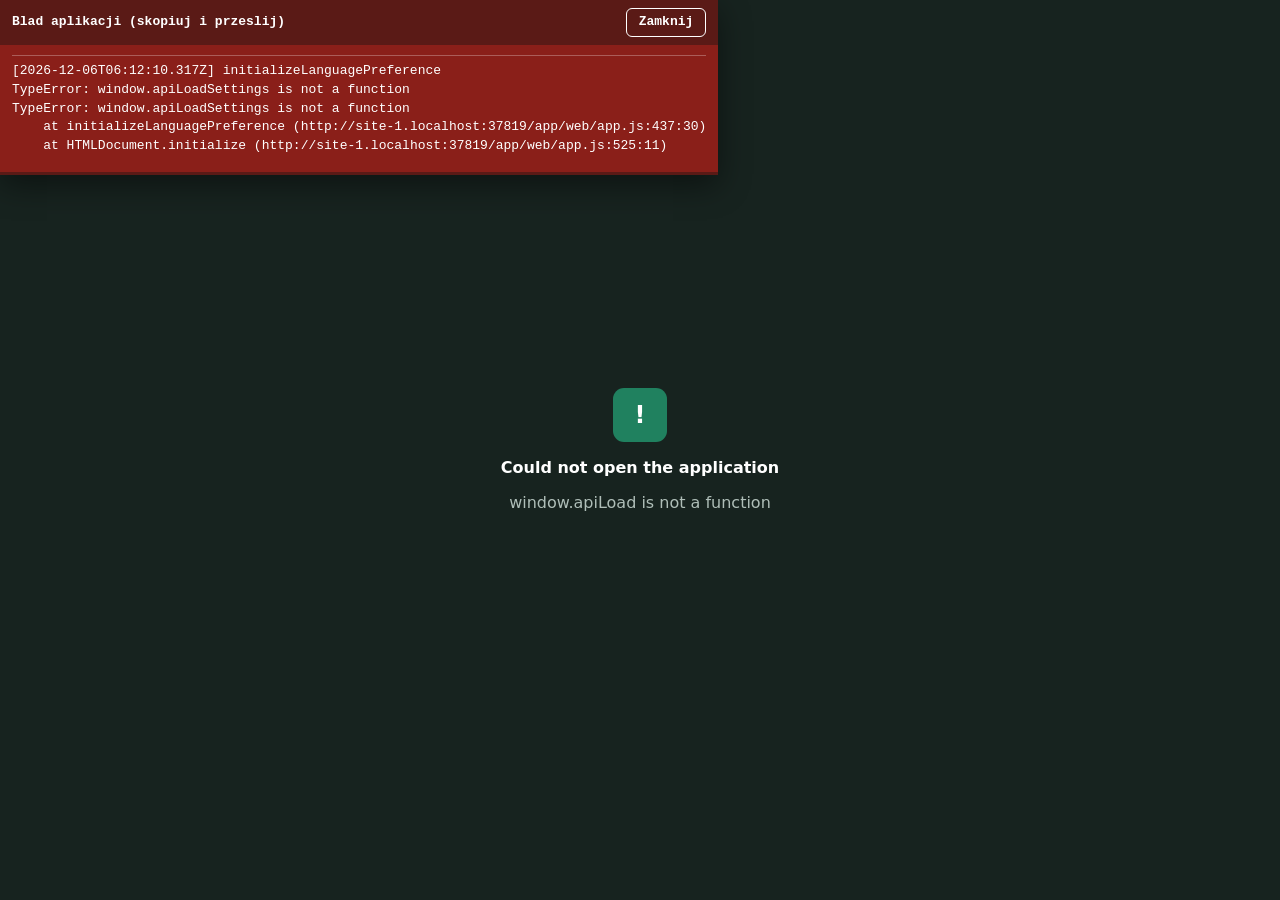
==== commit 890a0894: "Clean portable release contents" ====
--- a/app/web/index.html
+++ b/app/web/index.html
@@ -74,7 +74,7 @@
           <span>Język</span>
           <select id="language-select" aria-label="Język aplikacji"></select>
         </label>
-        <span id="app-version" role="button" tabindex="0">v10.3.2</span>
+        <span id="app-version" role="button" tabindex="0">v10.3.3</span>
       </div>
     </aside>
 
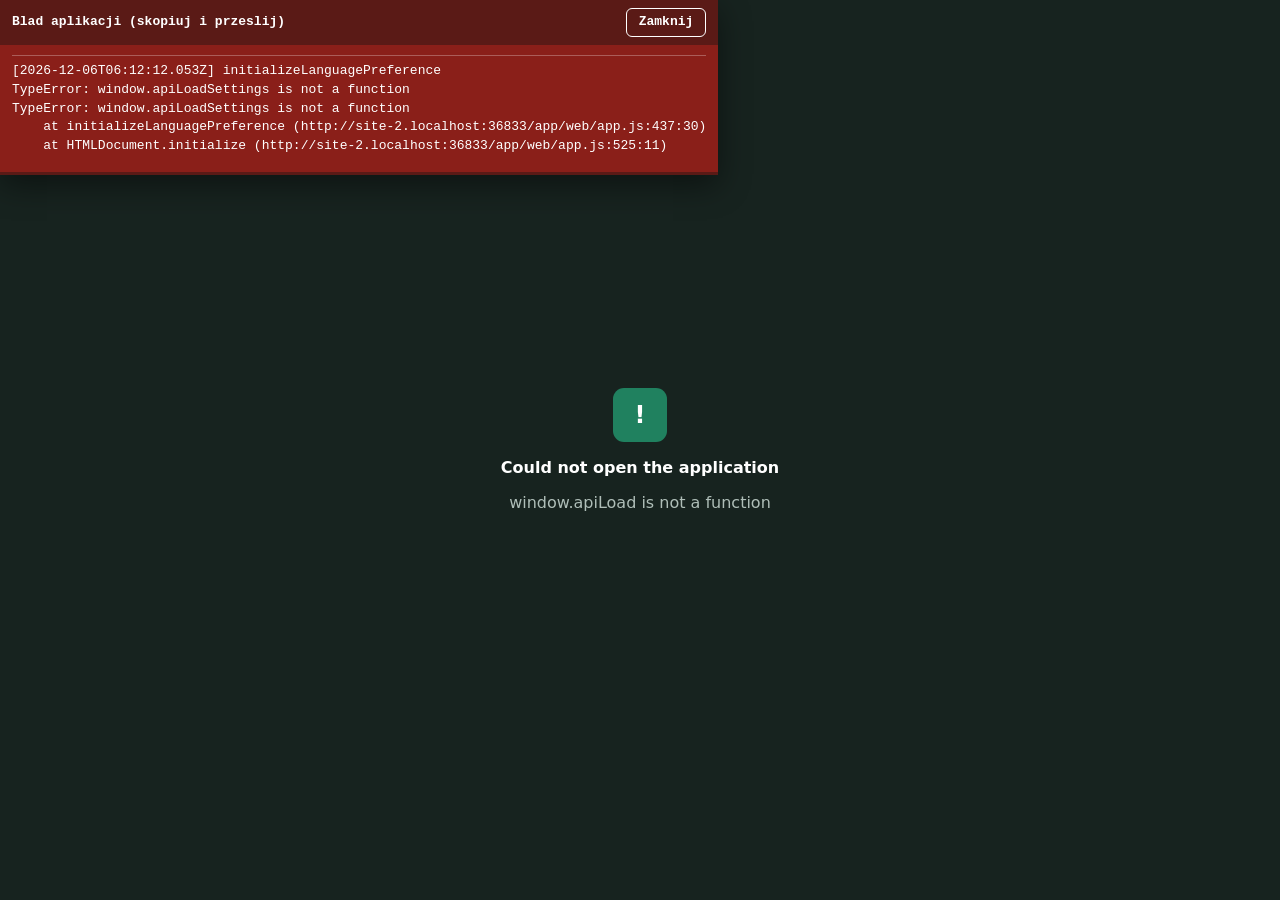
==== commit 964ced07: "Hide portable internals and embed window icon" ====
--- a/app/web/index.html
+++ b/app/web/index.html
@@ -74,7 +74,7 @@
           <span>Język</span>
           <select id="language-select" aria-label="Język aplikacji"></select>
         </label>
-        <span id="app-version" role="button" tabindex="0">v10.3.3</span>
+        <span id="app-version" role="button" tabindex="0">v10.3.4</span>
       </div>
     </aside>
 
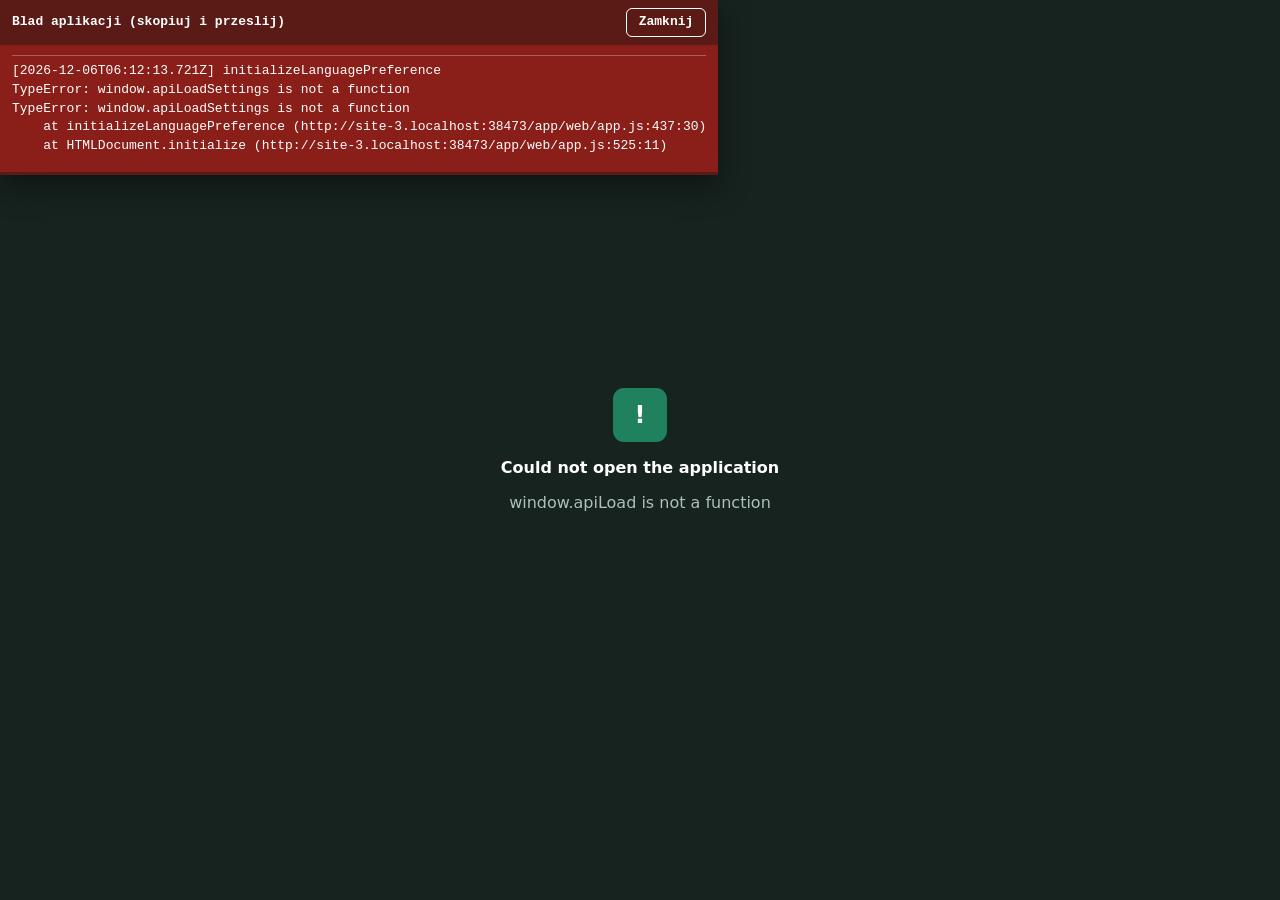
==== commit f64c5f9d: "Remove license and portable marker from releases" ====
--- a/app/web/index.html
+++ b/app/web/index.html
@@ -74,7 +74,7 @@
           <span>Język</span>
           <select id="language-select" aria-label="Język aplikacji"></select>
         </label>
-        <span id="app-version" role="button" tabindex="0">v10.3.4</span>
+        <span id="app-version" role="button" tabindex="0">v10.3.5</span>
       </div>
     </aside>
 
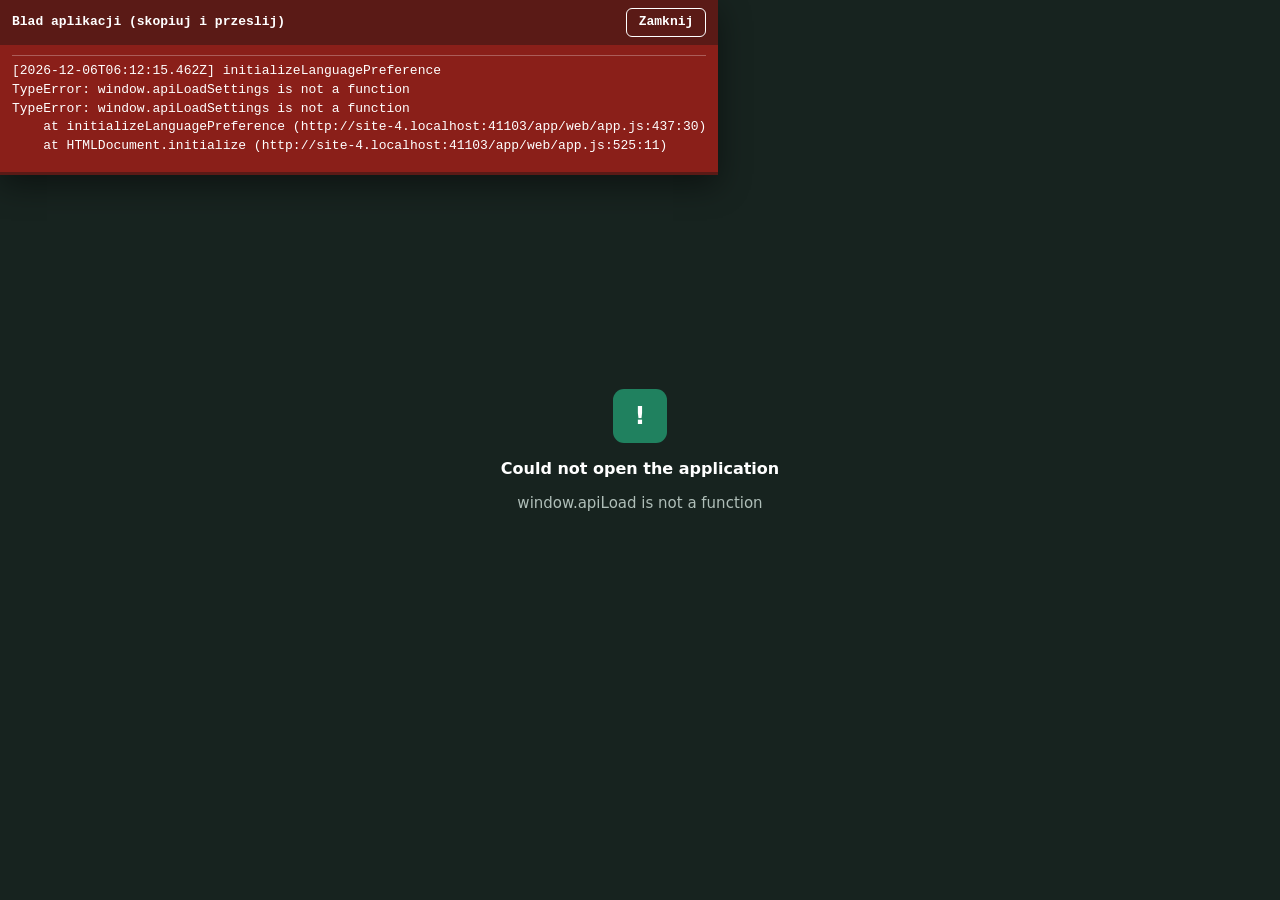
==== commit 27226767: "Remove startup flicker" ====
--- a/app/web/index.html
+++ b/app/web/index.html
@@ -6,12 +6,18 @@
   <meta name="color-scheme" content="light">
   <link rel="icon" type="image/png" href="/assets/zapper_icon.png">
   <title>Zapper — plan i dziennik</title>
-  <style>html,body{margin:0;background:#f5f6f2;color:#16211d}.loading-screen{background:#17231f;color:#fff}</style>
+  <style>
+    html,body{width:100%;height:100%;margin:0;background:#17231f;color:#fff;font-family:"Segoe UI Variable","Segoe UI",system-ui,sans-serif;overflow:hidden}
+    .loading-screen{position:fixed;inset:0;z-index:50;display:grid;place-content:center;justify-items:center;gap:16px;background:#17231f;color:#fff}
+    .loading-screen p{margin:0;color:#afbeb8;font-size:15px}
+    .loading-mark{display:grid;place-items:center;width:54px;height:54px;border-radius:11px;background:#20815f;color:#fff;font-size:24px;font-weight:800}
+    .app-shell{visibility:hidden}
+  </style>
   <link rel="stylesheet" href="app.css">
 </head>
 <body>
   <div class="loading-screen" id="loading-screen">
-    <img class="loading-mark" src="/assets/zapper_icon.png" alt="">
+    <div class="loading-mark" aria-hidden="true">Z</div>
     <p>Otwieranie dziennika…</p>
   </div>
 
@@ -74,7 +80,7 @@
           <span>Język</span>
           <select id="language-select" aria-label="Język aplikacji"></select>
         </label>
-        <span id="app-version" role="button" tabindex="0">v10.3.5</span>
+        <span id="app-version" role="button" tabindex="0">v10.3.6</span>
       </div>
     </aside>
 
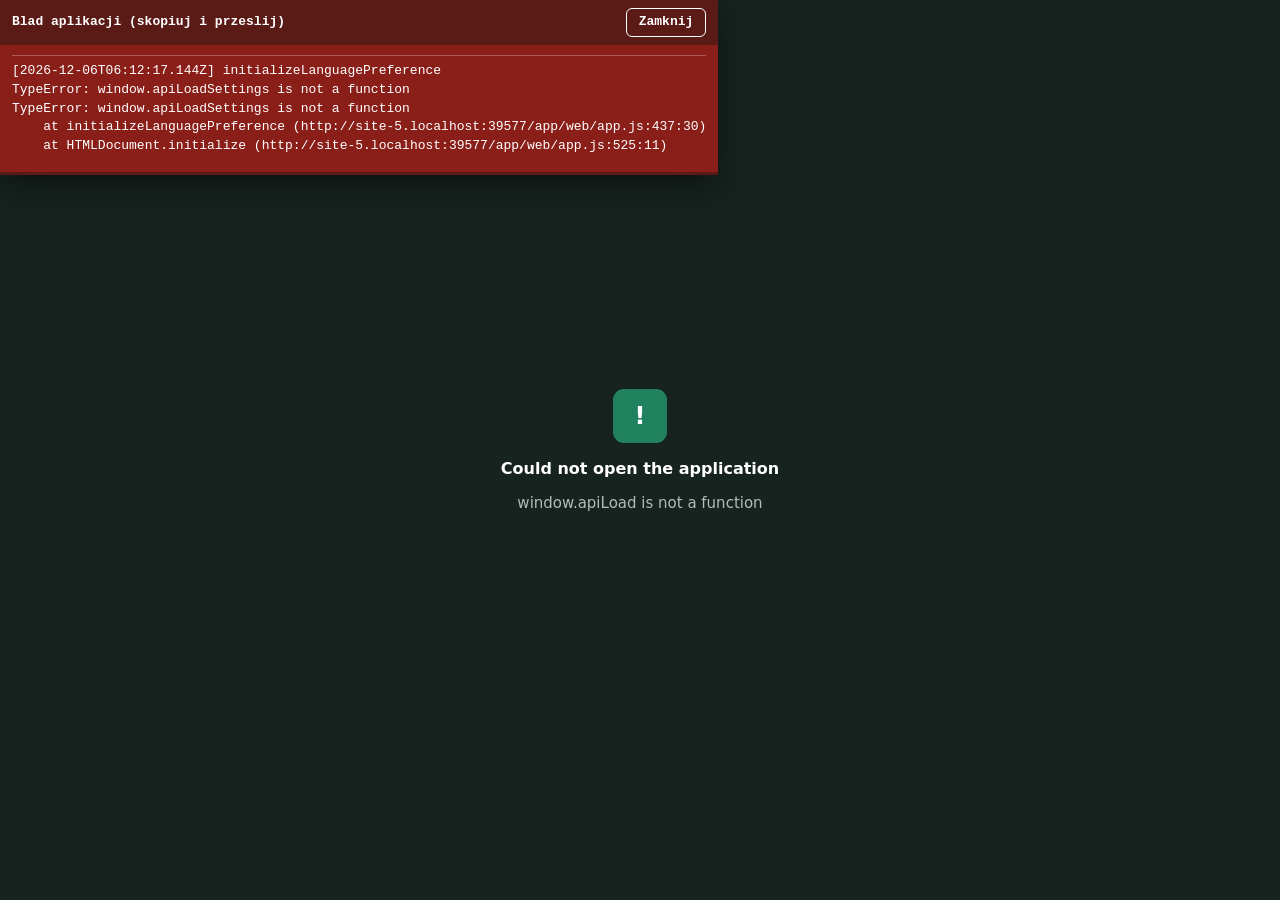
==== commit 5a0474a1: "Fix startup screen visibility" ====
--- a/app/web/index.html
+++ b/app/web/index.html
@@ -11,7 +11,7 @@
     .loading-screen{position:fixed;inset:0;z-index:50;display:grid;place-content:center;justify-items:center;gap:16px;background:#17231f;color:#fff}
     .loading-screen p{margin:0;color:#afbeb8;font-size:15px}
     .loading-mark{display:grid;place-items:center;width:54px;height:54px;border-radius:11px;background:#20815f;color:#fff;font-size:24px;font-weight:800}
-    .app-shell{visibility:hidden}
+    .app-shell[aria-hidden="true"]{visibility:hidden}
   </style>
   <link rel="stylesheet" href="app.css">
 </head>
@@ -80,7 +80,7 @@
           <span>Język</span>
           <select id="language-select" aria-label="Język aplikacji"></select>
         </label>
-        <span id="app-version" role="button" tabindex="0">v10.3.6</span>
+        <span id="app-version" role="button" tabindex="0">v10.3.7</span>
       </div>
     </aside>
 
--- a/app/web/app.css
+++ b/app/web/app.css
@@ -20,7 +20,7 @@
 
 * { box-sizing: border-box; }
 
-html, body { height: 100%; margin: 0; overflow: hidden; }
+html, body { height: 100%; margin: 0; overflow: hidden; background: var(--surface); color: var(--ink); }
 
 button, input, textarea, select { font: inherit; }
 button { color: inherit; }
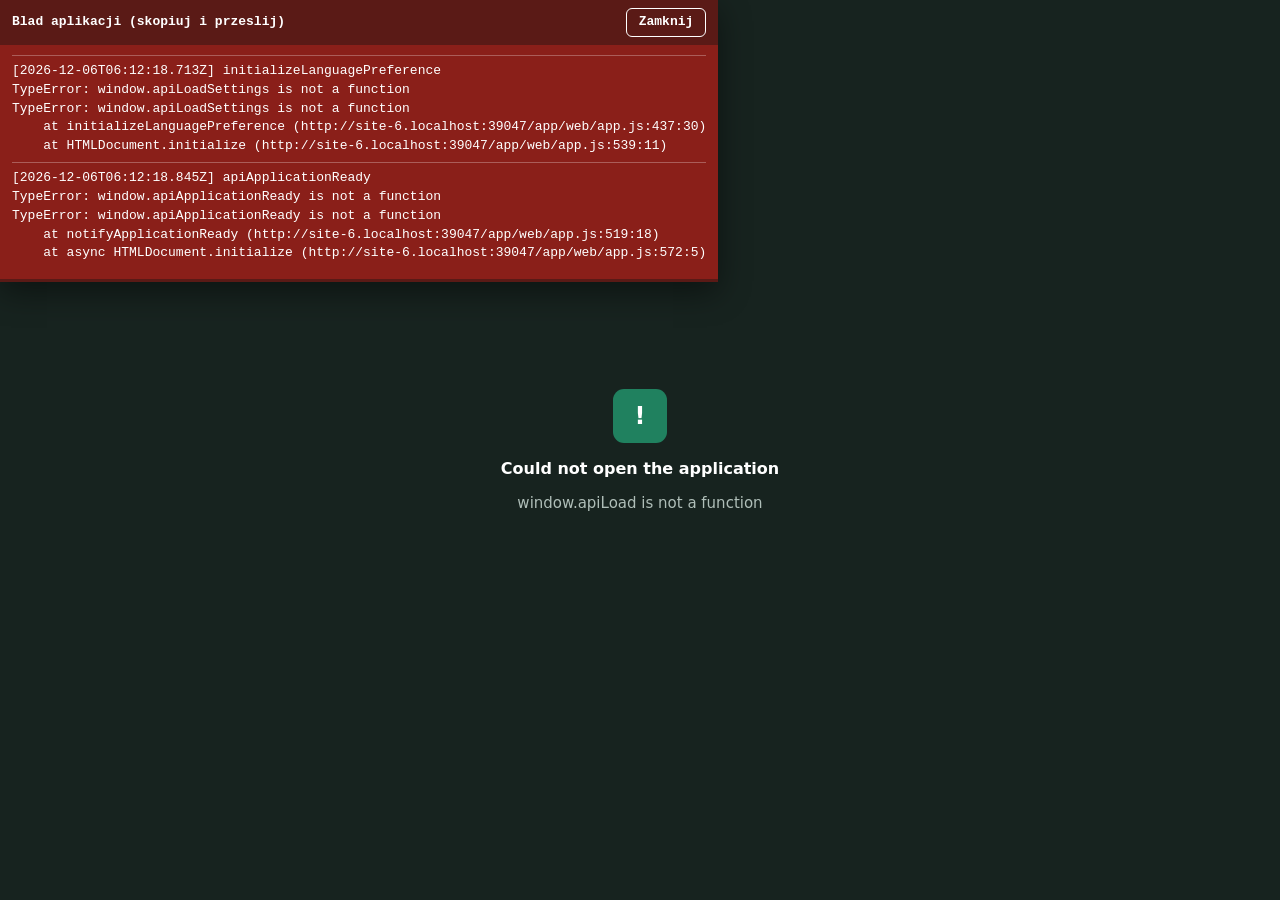
==== commit 5957025d: "Render WebView before showing startup window" ====
--- a/app/web/index.html
+++ b/app/web/index.html
@@ -80,7 +80,7 @@
           <span>Język</span>
           <select id="language-select" aria-label="Język aplikacji"></select>
         </label>
-        <span id="app-version" role="button" tabindex="0">v10.3.7</span>
+        <span id="app-version" role="button" tabindex="0">v10.3.8</span>
       </div>
     </aside>
 
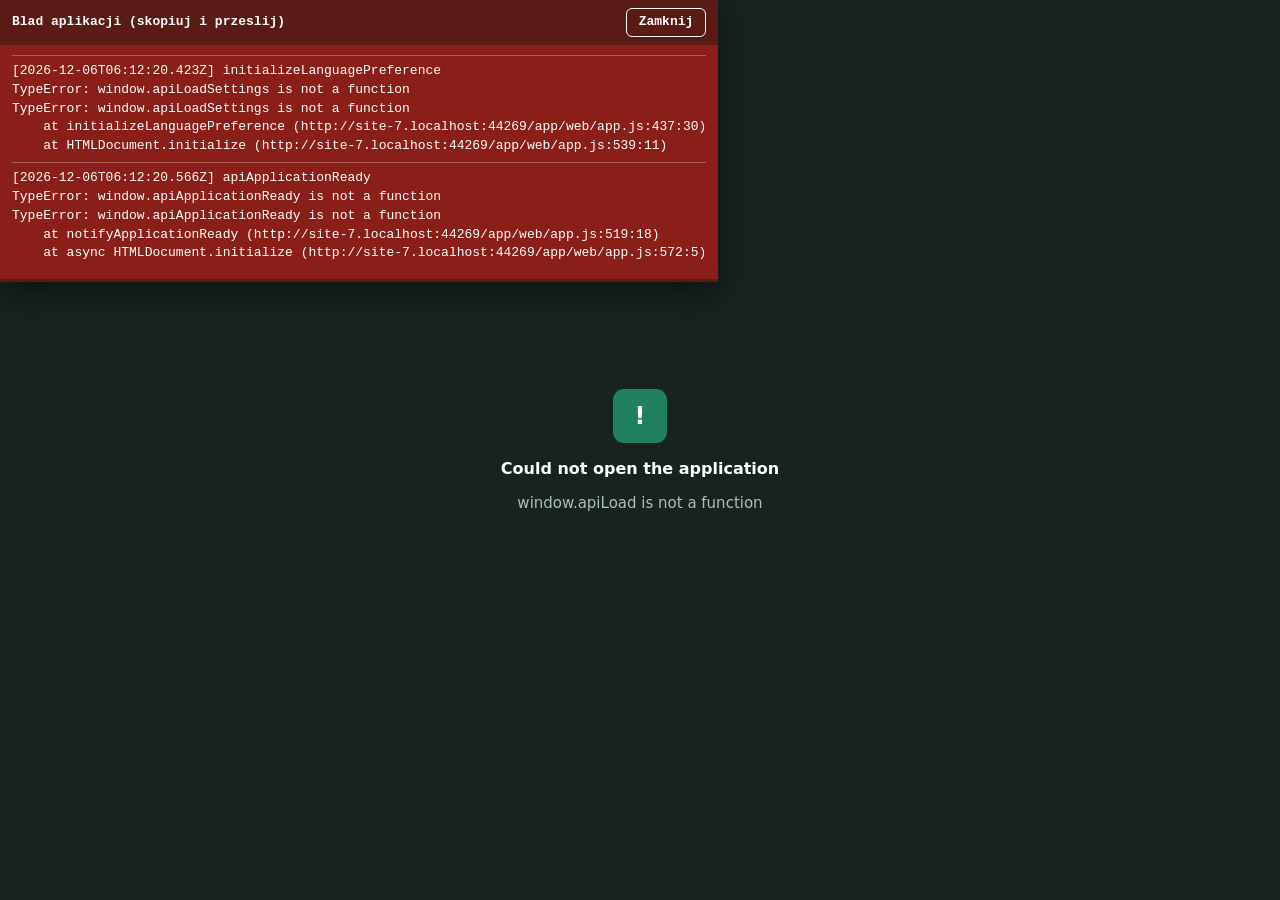
==== commit 590f754d: "Cover WebView first presentation frame" ====
--- a/app/web/index.html
+++ b/app/web/index.html
@@ -80,7 +80,7 @@
           <span>Język</span>
           <select id="language-select" aria-label="Język aplikacji"></select>
         </label>
-        <span id="app-version" role="button" tabindex="0">v10.3.8</span>
+        <span id="app-version" role="button" tabindex="0">v10.3.9</span>
       </div>
     </aside>
 
